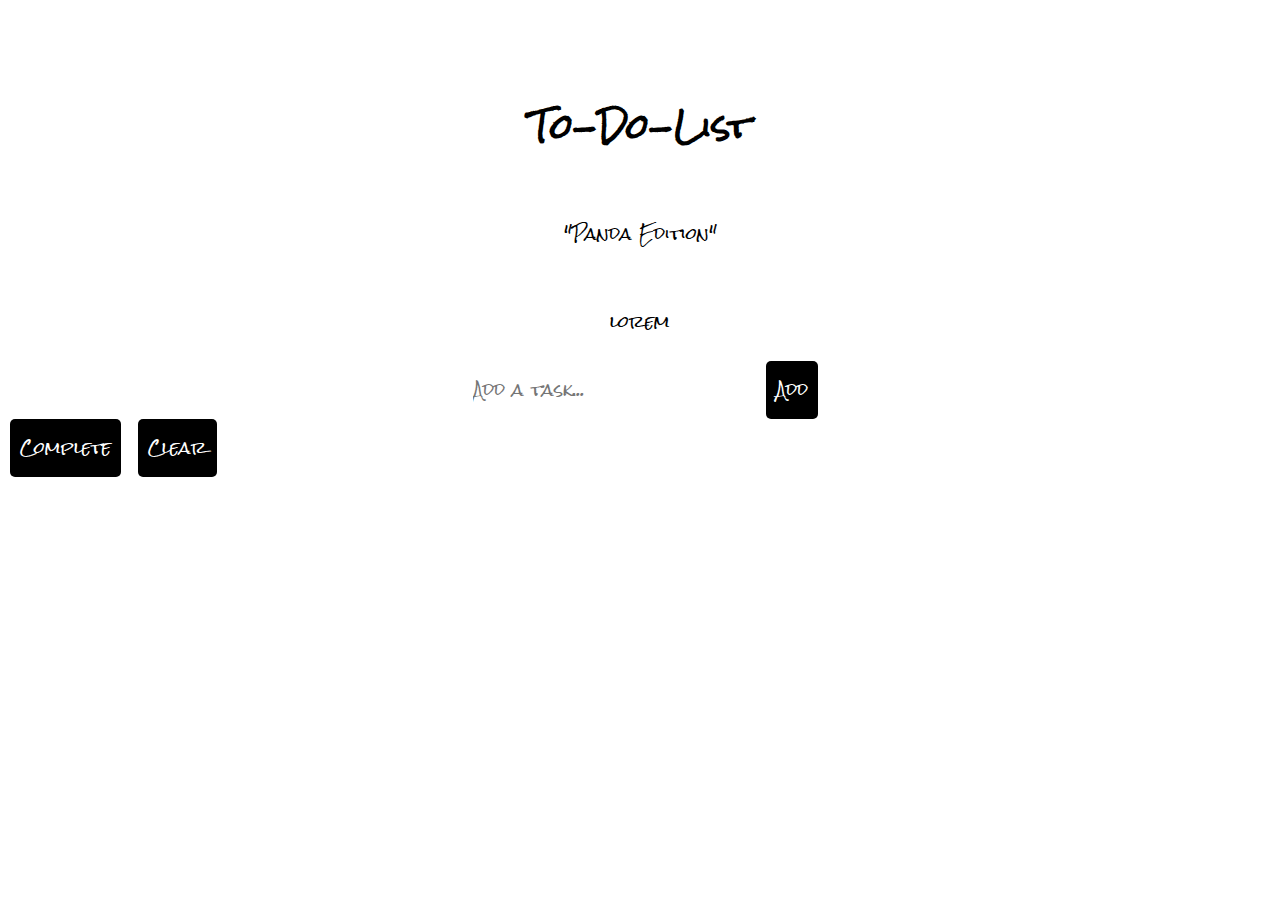
==== panda.html @ 83fff258 "added files" ====
<!DOCTYPE html>
<html lang="en">
<head>
    <meta charset="UTF-8">
    <meta http-equiv="X-UA-Compatible" content="IE=edge">
    <meta name="viewport" content="width=device-width, initial-scale=1.0">
    <title>To-Do-List: Panda Edition</title>
 
    <!-- Custom styles -->
    <link rel="stylesheet" href="./css/pandastyle.css">
    <link rel="preconnect" href="https://fonts.gstatic.com">
    <link href="https://fonts.googleapis.com/css2?family=Rock+Salt&display=swap" rel="stylesheet">
       <!-- Bootstrap v5.2 CDN -->
    <link href="https://cdn.jsdelivr.net/npm/bootstrap@5.2.3/dist/css/bootstrap.min.css" rel="stylesheet" integrity="sha384-rbsA2VBKQhggwzxH7pPCaAqO46MgnOM80zW1RWuH61DGLwZJEdK2Kadq2F9CUG65" crossorigin="anonymous">
</head>

    <body>
        <br>
        <h1>To-Do-List</h1>
        <p class="text-center">"Panda Edition"</p>
        <p>lorem</p>
       
        <form>
            <input type="text" id="taskInput" placeholder="Add a task...">
            <button type="button" onclick="addTask()">Add</button>
        </form>
        <ul id="taskList"></ul>
        <button type="button" onclick="completeTasks()">Complete</button>
        <button type="button" onclick="clearTasks()">Clear</button>
        
    

   
    <script src="./js/pandascript.js"></script> 
    <!-- Bootstrap JS v5.2 CDN -->
    <script src="https://cdn.jsdelivr.net/npm/bootstrap@5.2.3/dist/js/bootstrap.bundle.min.js" integrity="sha384-kenU1KFdBIe4zVF0s0G1M5b4hcpxyD9F7jL+jjXkk+Q2h455rYXK/7HAuoJl+0I4" crossorigin="anonymous"></script>
</body>
</html>
---- css/pandastyle.css ----
body, p {
	margin: 0;
	padding: 0;
	font-family: 'Rock Salt', cursive;
}

h1, p {
	text-align: center;
	margin-top: 50px;
	font-family: 'Rock Salt', cursive;
}

form {
	text-align: center;
	margin-top: 20px;
  font-family: 'Rock Salt', cursive;
}

input[type="text"] {
	padding: 10px;
	font-size: 16px;
	border-radius: 5px;
	border: none;
  font-family: 'Rock Salt', cursive;
}

button {
  font-family: 'Rock Salt', cursive;
	padding: 10px;
	font-size: 16px;
	border-radius: 5px;
	border: none;
	background-color: black;
	color: white;
	margin-left: 10px;
	cursor: pointer;
  
}

ul {
	list-style: none;
	margin: 0;
	padding: 0;
  font-family: 'Rock Salt', cursive;
}

li {
	padding: 10px;
	font-size: 16px;
	border-bottom: 1px solid #ccc;
  font-family: 'Rock Salt', cursive;
}

li:last-child {
	border-bottom: none;
 
}

input[type="checkbox"] {
	margin-right: 10px;
	cursor: pointer;
  
}

.completed {
	text-decoration: line-through;
}
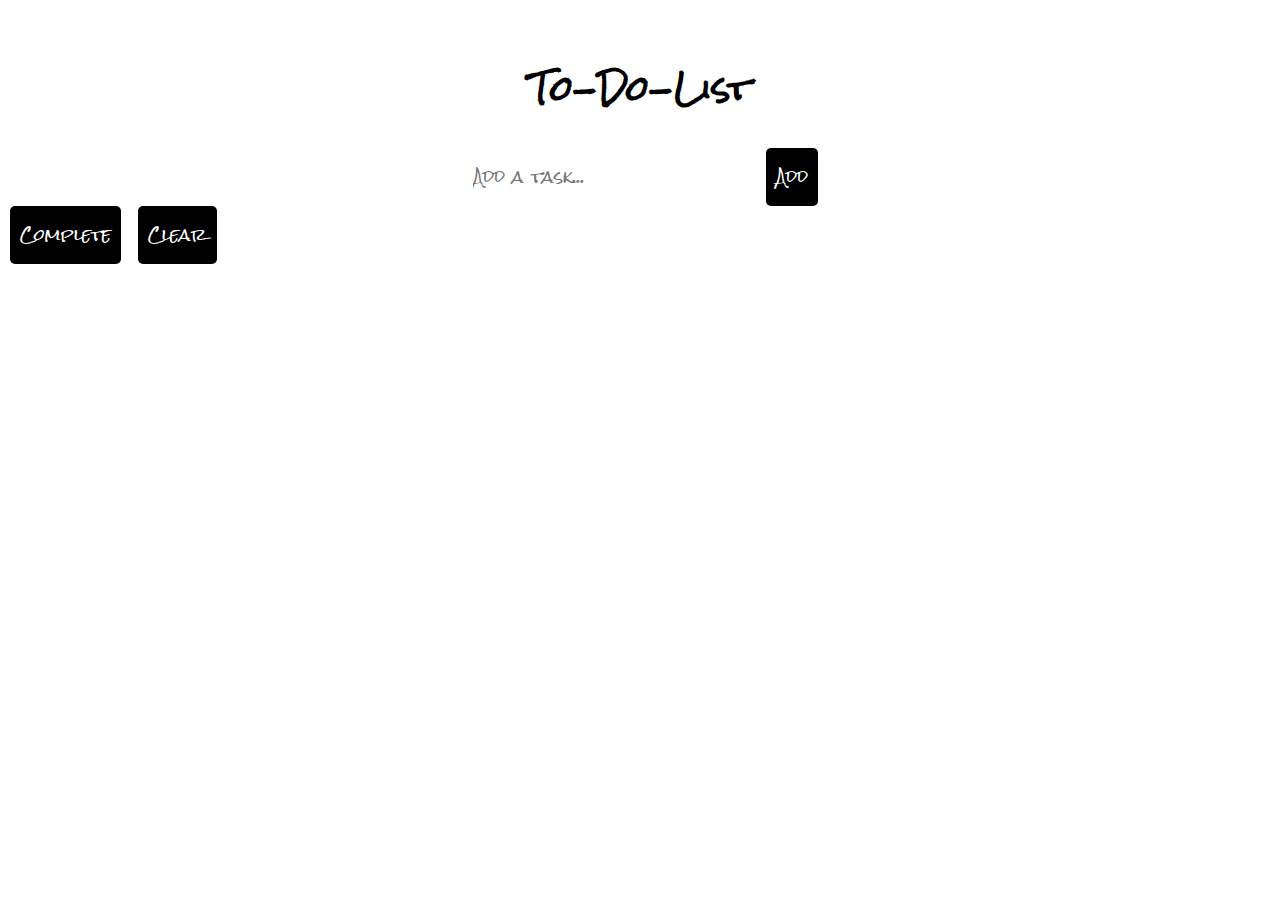
==== commit 57aee9f6: "Update HTML" ====
--- a/panda.html
+++ b/panda.html
@@ -1,27 +1,20 @@
-
-
 <!DOCTYPE html>
 <html lang="en">
 <head>
     <meta charset="UTF-8">
     <meta http-equiv="X-UA-Compatible" content="IE=edge">
     <meta name="viewport" content="width=device-width, initial-scale=1.0">
-    <title>To-Do-List: Panda Edition</title>
- 
+    <title>To-Do-List: Panda</title>
+    <!-- Bootstrap v5.2 CDN -->
+    <link href="https://cdn.jsdelivr.net/npm/bootstrap@5.2.3/dist/css/bootstrap.min.css" rel="stylesheet" integrity="sha384-rbsA2VBKQhggwzxH7pPCaAqO46MgnOM80zW1RWuH61DGLwZJEdK2Kadq2F9CUG65" crossorigin="anonymous">
     <!-- Custom styles -->
     <link rel="stylesheet" href="./css/pandastyle.css">
     <link rel="preconnect" href="https://fonts.gstatic.com">
     <link href="https://fonts.googleapis.com/css2?family=Rock+Salt&display=swap" rel="stylesheet">
-       <!-- Bootstrap v5.2 CDN -->
-    <link href="https://cdn.jsdelivr.net/npm/bootstrap@5.2.3/dist/css/bootstrap.min.css" rel="stylesheet" integrity="sha384-rbsA2VBKQhggwzxH7pPCaAqO46MgnOM80zW1RWuH61DGLwZJEdK2Kadq2F9CUG65" crossorigin="anonymous">
 </head>
 
     <body>
-        <br>
         <h1>To-Do-List</h1>
-        <p class="text-center">"Panda Edition"</p>
-        <p>lorem</p>
-       
         <form>
             <input type="text" id="taskInput" placeholder="Add a task...">
             <button type="button" onclick="addTask()">Add</button>
@@ -29,12 +22,10 @@
         <ul id="taskList"></ul>
         <button type="button" onclick="completeTasks()">Complete</button>
         <button type="button" onclick="clearTasks()">Clear</button>
-        
+        <script src="pandascript.js"></script>
     
 
-   
-    <script src="./js/pandascript.js"></script> 
     <!-- Bootstrap JS v5.2 CDN -->
     <script src="https://cdn.jsdelivr.net/npm/bootstrap@5.2.3/dist/js/bootstrap.bundle.min.js" integrity="sha384-kenU1KFdBIe4zVF0s0G1M5b4hcpxyD9F7jL+jjXkk+Q2h455rYXK/7HAuoJl+0I4" crossorigin="anonymous"></script>
 </body>
-</html>+</html>
